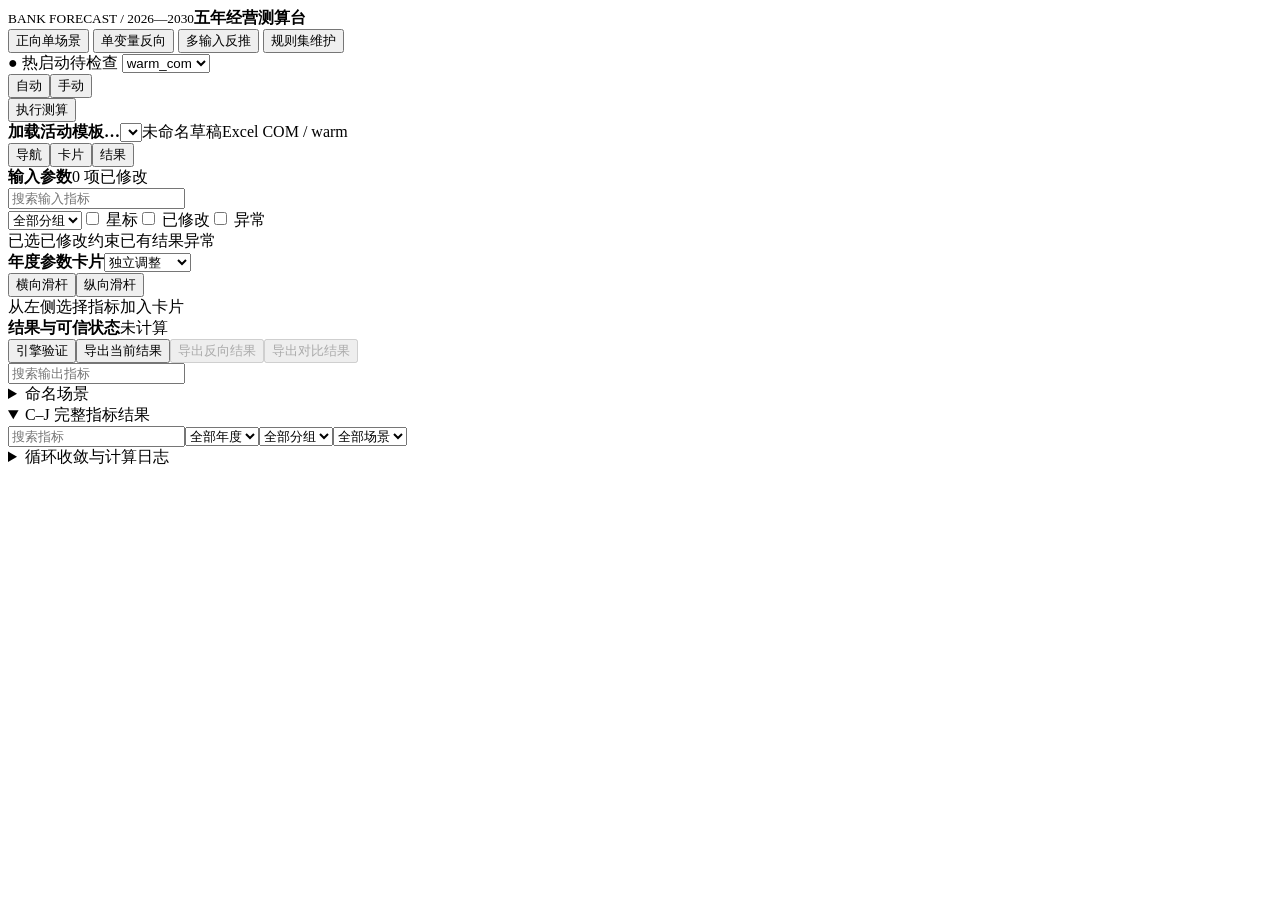
==== web/index.html @ ddeed0e3 "ticket 25: 历史模板只读切换与反向结果启用原因" ====
<!doctype html>
<html lang="zh-CN">
  <head>
    <meta charset="utf-8" />
    <meta name="viewport" content="width=device-width,initial-scale=1" />
    <title>五年经营测算台</title>
    <link rel="stylesheet" href="/style.css" />
  </head>
  <body>
    <div class="shell">
      <header class="topbar">
        <div class="brand"><small>BANK FORECAST / 2026—2030</small><strong>五年经营测算台</strong></div>
        <nav class="module-tabs" aria-label="工作台模块">
          <button class="module-tab active" data-module="forward">正向单场景</button>
          <button class="module-tab" data-module="single">单变量反向</button>
          <button class="module-tab" data-module="multi">多输入反推</button>
          <button class="module-tab" data-module="rules">规则集维护</button>
        </nav>
        <div class="top-actions">
          <span id="workerHealth" class="health" title="点击复查 warm 热启动健康">● 热启动待检查</span>
          <select id="engineMode" title="计算引擎"><option value="warm_com">warm_com</option><option value="cold_com">cold_com</option></select>
          <div id="forwardMode" class="mode"><button data-mode="auto" class="active">自动</button><button data-mode="manual">手动</button></div>
          <button id="calculateTop" class="run">执行测算</button>
        </div>
      </header>
      <div class="context-strip">
        <b id="templateMeta">加载活动模板…</b><select id="templateSwitch" title="模板版本切换：历史版本只读追溯，不能发起新测算"></select><span id="templateMode" class="badge readonly" hidden>历史只读</span><span id="scenarioMeta">未命名草稿</span><span id="engineMeta">Excel COM / warm</span><span id="draftStatus" class="dirty"></span>
      </div>
      <div id="workspaceNotice" class="workspace-notice" hidden></div>
      <nav id="mobilePaneTabs" class="mobile-pane-tabs" aria-label="窄屏区域">
        <button data-mobile-pane="left">导航</button><button data-mobile-pane="center" class="active">卡片</button><button data-mobile-pane="right">结果</button>
      </nav>
      <main id="workspace" class="workspace" data-mobile-pane="center">
        <aside id="leftPane" class="pane left-pane">
          <div class="pane-head"><strong id="leftTitle">输入参数</strong><span id="adjustedCount" class="count">0 项已修改</span></div>
          <input id="search" class="search" placeholder="搜索输入指标" />
          <div class="filters"><select id="group"><option value="">全部分组</option></select><label><input type="checkbox" id="favorites" /> 星标</label><label><input type="checkbox" id="adjusted" /> 已修改</label><label><input type="checkbox" id="pending" /> 异常</label></div>
          <div class="status-legend"><span class="tag selected">已选</span><span class="tag edited">已修改</span><span class="tag constraint">约束</span><span class="tag result">已有结果</span><span class="tag error">异常</span></div>
          <div id="parameterTree" class="groups"></div>
        </aside>
        <div class="pane-resizer" data-resize="left" title="拖动调整；双击恢复"></div>
        <section id="centerPane" class="pane center-pane">
          <div class="center-toolbar"><strong id="centerTitle">年度参数卡片</strong><select id="linkage"><option value="independent">独立调整</option><option value="same_delta">五年同幅</option><option value="same_value">五年同值</option><option value="baseline_ratio">按基准比例</option></select><div id="layoutToggle" class="layout-toggle"><button data-layout="horizontal" class="active">横向滑杆</button><button data-layout="vertical">纵向滑杆</button></div><span class="spacer"></span><div id="cardPages" class="pages"></div></div>
          <div id="editorEmpty" class="empty">从左侧选择指标加入卡片</div>
          <div id="cardGrid" class="card-grid"></div>
          <div id="editor" class="editor" hidden>
            <div class="editor-context"><div><div class="eyebrow" id="editorGroup"></div><h2 id="editorName"></h2><p id="editorSummary"></p></div><div class="ruleline"><span id="editorRule"></span><span id="editorVersion"></span></div></div>
            <div class="control-head"><span>规则驱动编辑 <b id="editMode"></b></span></div>
            <div id="years" class="years"></div>
            <div class="editor-actions"><button id="resetOne">恢复当前指标</button><button class="primary" id="calculate">执行测算</button></div>
            <div id="reverseWorkspace"></div>
            <details><summary>规则追踪</summary><pre id="ruleDetails"></pre></details>
          </div>
        </section>
        <div class="pane-resizer" data-resize="right" title="拖动调整；双击恢复"></div>
        <aside id="rightPane" class="pane right-pane">
          <div class="pane-head"><strong>结果与可信状态</strong><span id="statusBadge" class="badge pending">未计算</span></div>
          <div id="trust" class="trust"></div>
          <div id="taskProgress" class="task-progress" hidden><div id="taskStage">—</div><div id="taskMeta"></div><button id="cancelCalc">取消测算</button></div>
          <div class="output-tools"><button id="engineValidation">引擎验证</button><button id="exportScenario">导出当前结果</button><button id="exportReverse" disabled>导出反向结果</button><button id="exportComparison" disabled>导出对比结果</button></div>
          <div class="output-navigation"><input id="outputSearch" placeholder="搜索输出指标"><div id="outputGroups"></div></div>
          <div id="cards" class="cards"></div>
          <details class="scenarios"><summary>命名场景</summary><div class="scenario-save"><input id="scenarioName" placeholder="场景名称" /><select id="scenarioType"><option value="custom">自定义</option><option value="baseline">基准</option><option value="optimistic">乐观</option><option value="pessimistic">悲观</option></select><button id="saveScenario">保存</button></div><div class="comparison-actions"><label><input type="checkbox" id="comparisonForce" /> 强制刷新</label><button id="startComparison">开始对比</button></div><div id="scenarioList"></div></details>
          <details open><summary>C–J 完整指标结果</summary><div class="detail-filters"><input id="detailSearch" placeholder="搜索指标" /><select id="comparisonYear"><option value="">全部年度</option><option>2026</option><option>2027</option><option>2028</option><option>2029</option><option>2030</option></select><select id="comparisonGroup"><option value="">全部分组</option></select><select id="comparisonScenario"><option value="">全部场景</option></select></div><div id="details" class="details"></div></details>
          <details><summary>循环收敛与计算日志</summary><div id="calculationTrace" class="trace">尚未执行测算</div></details>
        </aside>
        <section id="rulesPane" class="pane rules-pane" hidden>
          <div class="center-toolbar"><strong>规则维护</strong><span class="spacer"></span><span class="rules-hint">普通用户只读；管理员可在页签内登录维护</span><button id="saveDisplayDefaults">管理员：保存当前展示项为全局默认</button></div>
          <iframe id="rulesFrame" title="规则集维护" src="/rules.html?embedded=1"></iframe>
        </section>
      </main>
    </div>
    <script src="/workbench-state.js"></script>
    <script src="/app.js"></script>
  </body>
</html>
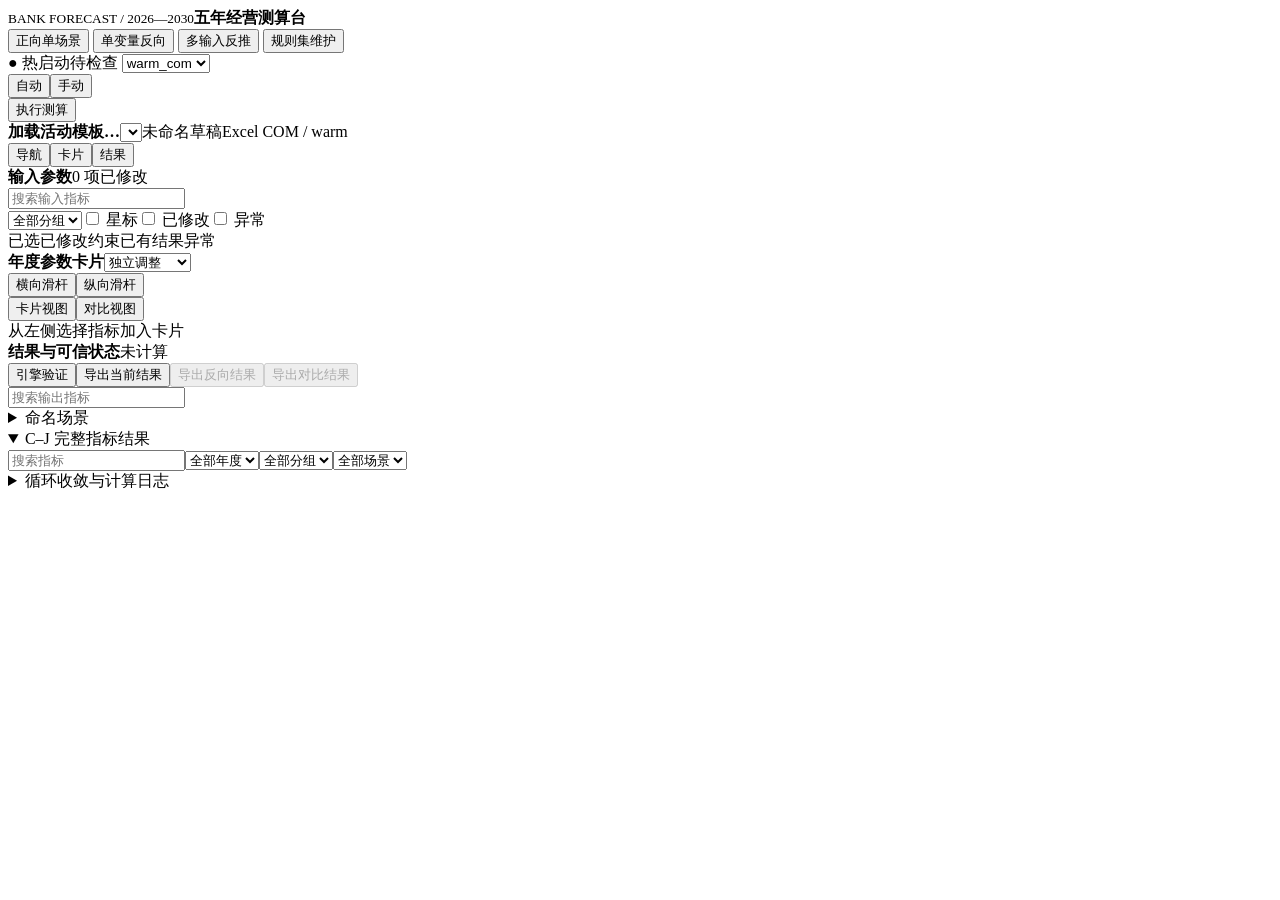
==== commit c81b40df: "ticket 34: 正向对比模式中栏画布（结果与输入差异）" ====
--- a/web/index.html
+++ b/web/index.html
@@ -40,14 +40,26 @@
         </aside>
         <div class="pane-resizer" data-resize="left" title="拖动调整；双击恢复"></div>
         <section id="centerPane" class="pane center-pane">
-          <div class="center-toolbar"><strong id="centerTitle">年度参数卡片</strong><select id="linkage"><option value="independent">独立调整</option><option value="same_delta">五年同幅</option><option value="same_value">五年同值</option><option value="baseline_ratio">按基准比例</option></select><div id="layoutToggle" class="layout-toggle"><button data-layout="horizontal" class="active">横向滑杆</button><button data-layout="vertical">纵向滑杆</button></div><span class="spacer"></span><div id="cardPages" class="pages"></div></div>
+          <div class="center-toolbar"><strong id="centerTitle">年度参数卡片</strong><select id="linkage"><option value="independent">独立调整</option><option value="same_delta">五年同幅</option><option value="same_value">五年同值</option><option value="baseline_ratio">按基准比例</option></select><div id="layoutToggle" class="layout-toggle"><button data-layout="horizontal" class="active">横向滑杆</button><button data-layout="vertical">纵向滑杆</button></div><div id="centerViewToggle" class="layout-toggle"><button data-center-view="cards" class="active">卡片视图</button><button data-center-view="comparison">对比视图</button></div><span class="spacer"></span><div id="cardPages" class="pages"></div></div>
+          <div id="constraintBuilder" class="constraint-builder" hidden>
+            <strong>约束构建器</strong>
+            <input id="cbSearch" placeholder="搜索指标" />
+            <select id="cbMetric" title="约束指标"></select>
+            <select id="cbRelation" title="约束关系"><option value="&lt;">&lt; 小于</option><option value="≤">≤ 小于等于</option><option value="=">= 等于</option><option value="≥" selected>≥ 大于等于</option><option value="&gt;">&gt; 大于</option><option value="between">区间 [a, b]</option></select>
+            <select id="cbScope" title="年份范围"><option value="all">五年同值</option><option value="each">逐年</option><option value="single">单年</option></select>
+            <select id="cbYear" title="约束年份" hidden><option>2026</option><option>2027</option><option>2028</option><option>2029</option><option selected>2030</option></select>
+            <span id="cbValues" class="cb-values"></span>
+            <select id="cbHard" title="软硬"><option value="true">硬约束</option><option value="false">软目标</option></select>
+            <button id="cbAdd" class="primary">添加约束</button>
+          </div>
+          <div id="comparisonCanvas" class="comparison-canvas" hidden></div>
           <div id="editorEmpty" class="empty">从左侧选择指标加入卡片</div>
           <div id="cardGrid" class="card-grid"></div>
           <div id="editor" class="editor" hidden>
             <div class="editor-context"><div><div class="eyebrow" id="editorGroup"></div><h2 id="editorName"></h2><p id="editorSummary"></p></div><div class="ruleline"><span id="editorRule"></span><span id="editorVersion"></span></div></div>
             <div class="control-head"><span>规则驱动编辑 <b id="editMode"></b></span></div>
             <div id="years" class="years"></div>
-            <div class="editor-actions"><button id="resetOne">恢复当前指标</button><button class="primary" id="calculate">执行测算</button></div>
+            <div class="editor-actions"><button id="resetOne">恢复当前指标</button><button id="closeEditor">返回卡片</button><button class="primary" id="calculate">执行测算</button></div>
             <div id="reverseWorkspace"></div>
             <details><summary>规则追踪</summary><pre id="ruleDetails"></pre></details>
           </div>
@@ -59,7 +71,7 @@
           <div id="taskProgress" class="task-progress" hidden><div id="taskStage">—</div><div id="taskMeta"></div><button id="cancelCalc">取消测算</button></div>
           <div class="output-tools"><button id="engineValidation">引擎验证</button><button id="exportScenario">导出当前结果</button><button id="exportReverse" disabled>导出反向结果</button><button id="exportComparison" disabled>导出对比结果</button></div>
           <div class="output-navigation"><input id="outputSearch" placeholder="搜索输出指标"><div id="outputGroups"></div></div>
-          <div id="cards" class="cards"></div>
+          <div id="cards" class="cards" hidden></div>
           <details class="scenarios"><summary>命名场景</summary><div class="scenario-save"><input id="scenarioName" placeholder="场景名称" /><select id="scenarioType"><option value="custom">自定义</option><option value="baseline">基准</option><option value="optimistic">乐观</option><option value="pessimistic">悲观</option></select><button id="saveScenario">保存</button></div><div class="comparison-actions"><label><input type="checkbox" id="comparisonForce" /> 强制刷新</label><button id="startComparison">开始对比</button></div><div id="scenarioList"></div></details>
           <details open><summary>C–J 完整指标结果</summary><div class="detail-filters"><input id="detailSearch" placeholder="搜索指标" /><select id="comparisonYear"><option value="">全部年度</option><option>2026</option><option>2027</option><option>2028</option><option>2029</option><option>2030</option></select><select id="comparisonGroup"><option value="">全部分组</option></select><select id="comparisonScenario"><option value="">全部场景</option></select></div><div id="details" class="details"></div></details>
           <details><summary>循环收敛与计算日志</summary><div id="calculationTrace" class="trace">尚未执行测算</div></details>
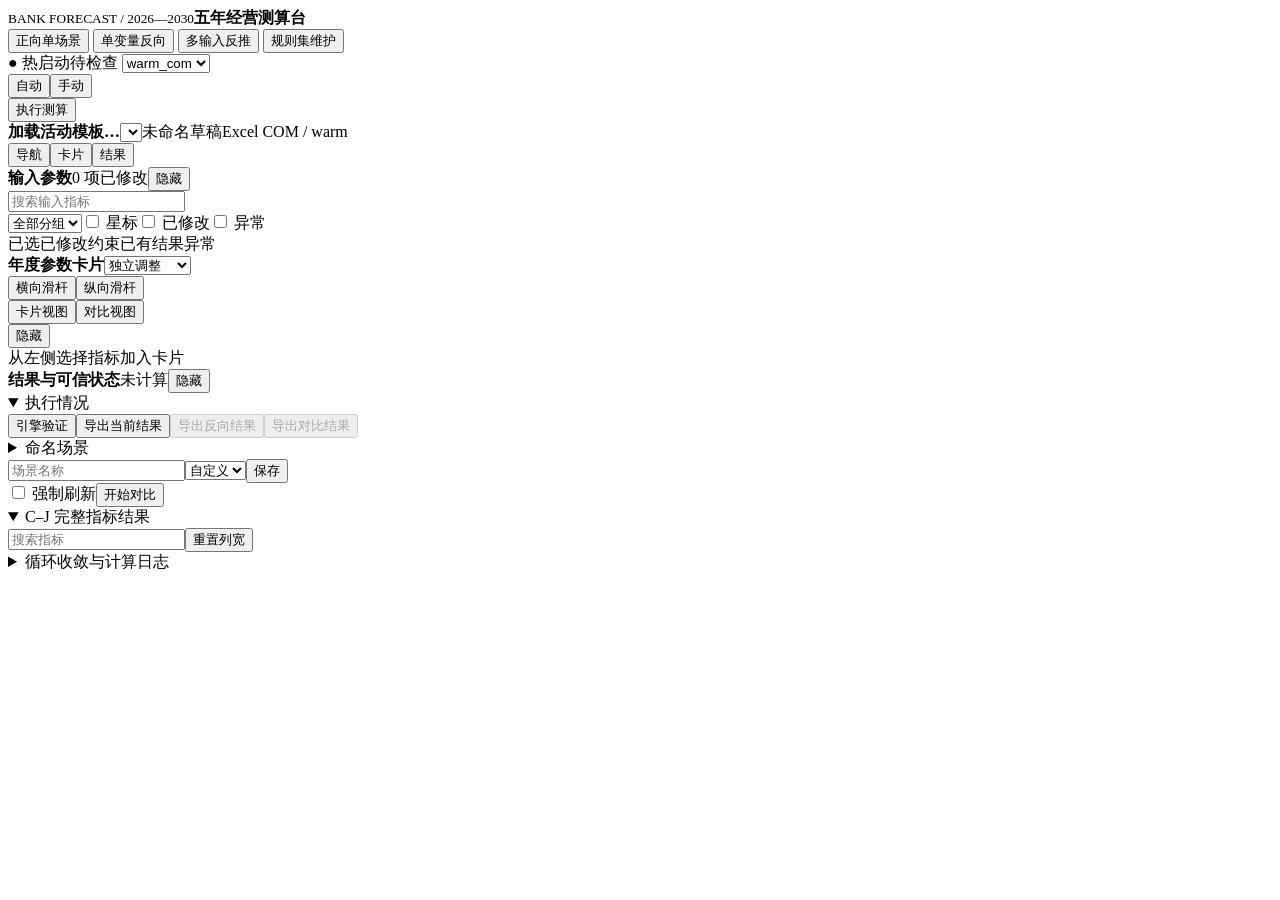
==== commit c84e9b9e: "活动模板可选、固定管理员令牌与界面布局重构 - 活动模板改为可选择：启动器 --template 传入，启动时导入模版/全部模板，   current-template.json 持久化，前端"设为当" ====
--- a/web/index.html
+++ b/web/index.html
@@ -24,7 +24,7 @@
         </div>
       </header>
       <div class="context-strip">
-        <b id="templateMeta">加载活动模板…</b><select id="templateSwitch" title="模板版本切换：历史版本只读追溯，不能发起新测算"></select><span id="templateMode" class="badge readonly" hidden>历史只读</span><span id="scenarioMeta">未命名草稿</span><span id="engineMeta">Excel COM / warm</span><span id="draftStatus" class="dirty"></span>
+        <b id="templateMeta">加载活动模板…</b><select id="templateSwitch" title="查看已导入模板"></select><button id="setCurrentTemplate" title="将所选模板设为当前可编辑模板（需要管理员登录）" hidden>设为当前模板</button><span id="templateMode" class="badge readonly" hidden>历史只读</span><span id="scenarioMeta">未命名草稿</span><span id="engineMeta">Excel COM / warm</span><span id="draftStatus" class="dirty"></span>
       </div>
       <div id="workspaceNotice" class="workspace-notice" hidden></div>
       <nav id="mobilePaneTabs" class="mobile-pane-tabs" aria-label="窄屏区域">
@@ -32,15 +32,15 @@
       </nav>
       <main id="workspace" class="workspace" data-mobile-pane="center">
         <aside id="leftPane" class="pane left-pane">
-          <div class="pane-head"><strong id="leftTitle">输入参数</strong><span id="adjustedCount" class="count">0 项已修改</span></div>
+          <div class="pane-head"><strong id="leftTitle">输入参数</strong><span class="pane-head-actions"><span id="adjustedCount" class="count">0 项已修改</span><button id="toggleLeftPane" type="button" title="隐藏输入参数">隐藏</button></span></div>
           <input id="search" class="search" placeholder="搜索输入指标" />
           <div class="filters"><select id="group"><option value="">全部分组</option></select><label><input type="checkbox" id="favorites" /> 星标</label><label><input type="checkbox" id="adjusted" /> 已修改</label><label><input type="checkbox" id="pending" /> 异常</label></div>
           <div class="status-legend"><span class="tag selected">已选</span><span class="tag edited">已修改</span><span class="tag constraint">约束</span><span class="tag result">已有结果</span><span class="tag error">异常</span></div>
           <div id="parameterTree" class="groups"></div>
         </aside>
         <div class="pane-resizer" data-resize="left" title="拖动调整；双击恢复"></div>
-        <section id="centerPane" class="pane center-pane">
-          <div class="center-toolbar"><strong id="centerTitle">年度参数卡片</strong><select id="linkage"><option value="independent">独立调整</option><option value="same_delta">五年同幅</option><option value="same_value">五年同值</option><option value="baseline_ratio">按基准比例</option></select><div id="layoutToggle" class="layout-toggle"><button data-layout="horizontal" class="active">横向滑杆</button><button data-layout="vertical">纵向滑杆</button></div><div id="centerViewToggle" class="layout-toggle"><button data-center-view="cards" class="active">卡片视图</button><button data-center-view="comparison">对比视图</button></div><span class="spacer"></span><div id="cardPages" class="pages"></div></div>
+          <section id="centerPane" class="pane center-pane">
+          <div class="center-toolbar"><strong id="centerTitle">年度参数卡片</strong><select id="linkage"><option value="independent">独立调整</option><option value="same_delta">五年同幅</option><option value="same_value">五年同值</option><option value="baseline_ratio">按基准比例</option></select><div id="layoutToggle" class="layout-toggle"><button data-layout="horizontal" class="active">横向滑杆</button><button data-layout="vertical">纵向滑杆</button></div><div id="centerViewToggle" class="layout-toggle"><button data-center-view="cards" class="active">卡片视图</button><button data-center-view="comparison">对比视图</button></div><span class="spacer"></span><div id="cardPages" class="pages"></div><button id="toggleCenterPane" type="button" title="隐藏年度参数卡片">隐藏</button></div>
           <div id="constraintBuilder" class="constraint-builder" hidden>
             <strong>约束构建器</strong>
             <input id="cbSearch" placeholder="搜索指标" />
@@ -64,18 +64,19 @@
             <details><summary>规则追踪</summary><pre id="ruleDetails"></pre></details>
           </div>
         </section>
-        <div class="pane-resizer" data-resize="right" title="拖动调整；双击恢复"></div>
-        <aside id="rightPane" class="pane right-pane">
-          <div class="pane-head"><strong>结果与可信状态</strong><span id="statusBadge" class="badge pending">未计算</span></div>
-          <div id="trust" class="trust"></div>
-          <div id="taskProgress" class="task-progress" hidden><div id="taskStage">—</div><div id="taskMeta"></div><button id="cancelCalc">取消测算</button></div>
-          <div class="output-tools"><button id="engineValidation">引擎验证</button><button id="exportScenario">导出当前结果</button><button id="exportReverse" disabled>导出反向结果</button><button id="exportComparison" disabled>导出对比结果</button></div>
-          <div class="output-navigation"><input id="outputSearch" placeholder="搜索输出指标"><div id="outputGroups"></div></div>
-          <div id="cards" class="cards" hidden></div>
-          <details class="scenarios"><summary>命名场景</summary><div class="scenario-save"><input id="scenarioName" placeholder="场景名称" /><select id="scenarioType"><option value="custom">自定义</option><option value="baseline">基准</option><option value="optimistic">乐观</option><option value="pessimistic">悲观</option></select><button id="saveScenario">保存</button></div><div class="comparison-actions"><label><input type="checkbox" id="comparisonForce" /> 强制刷新</label><button id="startComparison">开始对比</button></div><div id="scenarioList"></div></details>
-          <details open><summary>C–J 完整指标结果</summary><div class="detail-filters"><input id="detailSearch" placeholder="搜索指标" /><select id="comparisonYear"><option value="">全部年度</option><option>2026</option><option>2027</option><option>2028</option><option>2029</option><option>2030</option></select><select id="comparisonGroup"><option value="">全部分组</option></select><select id="comparisonScenario"><option value="">全部场景</option></select></div><div id="details" class="details"></div></details>
+          <div class="pane-resizer" data-resize="right" title="拖动调整；双击恢复"></div>
+          <aside id="rightPane" class="pane right-pane">
+          <div class="pane-head"><strong>结果与可信状态</strong><span class="pane-head-actions"><span id="statusBadge" class="badge pending">未计算</span><button id="toggleRightPane" type="button" title="隐藏结果与可信状态">隐藏</button></span></div>
+          <section class="execution-status panel-scroll"><details open><summary>执行情况</summary></details><div class="panel-scroll-content"><div id="trust" class="trust"></div><div id="taskProgress" class="task-progress" hidden><div id="taskStage">—</div><div id="taskMeta"></div><button id="cancelCalc">取消测算</button></div><div class="output-tools"><button id="engineValidation">引擎验证</button><button id="exportScenario">导出当前结果</button><button id="exportReverse" disabled>导出反向结果</button><button id="exportComparison" disabled>导出对比结果</button></div><div id="cards" class="cards" hidden></div></div></section>
+          <div class="right-section-resizer" data-right-resize="execution" title="拖动调整执行情况高度"></div>
+          <section class="scenarios panel-scroll"><details><summary>命名场景</summary></details><div class="panel-scroll-content"><div class="scenario-save"><input id="scenarioName" placeholder="场景名称" /><select id="scenarioType"><option value="custom">自定义</option><option value="baseline">基准</option><option value="optimistic">乐观</option><option value="pessimistic">悲观</option></select><button id="saveScenario">保存</button></div><div class="comparison-actions"><label><input type="checkbox" id="comparisonForce" /> 强制刷新</label><button id="startComparison">开始对比</button></div><div id="scenarioList"></div></div></section>
+          <div class="right-section-resizer" data-right-resize="scenarios" title="拖动调整命名场景高度"></div>
+          <section class="results-details panel-scroll"><details open><summary>C–J 完整指标结果</summary></details><div class="panel-scroll-content"><div class="detail-filters"><input id="detailSearch" placeholder="搜索指标" /><button id="resetResultColumns" type="button">重置列宽</button></div><div id="details" class="details"></div></div></section>
           <details><summary>循环收敛与计算日志</summary><div id="calculationTrace" class="trace">尚未执行测算</div></details>
         </aside>
+        <button id="showLeftPane" class="pane-reveal pane-reveal-left" type="button" hidden>展开输入参数</button>
+        <button id="showCenterPane" class="pane-reveal pane-reveal-center" type="button" hidden>展开年度参数卡片</button>
+        <button id="showRightPane" class="pane-reveal pane-reveal-right" type="button" hidden>展开结果</button>
         <section id="rulesPane" class="pane rules-pane" hidden>
           <div class="center-toolbar"><strong>规则维护</strong><span class="spacer"></span><span class="rules-hint">普通用户只读；管理员可在页签内登录维护</span><button id="saveDisplayDefaults">管理员：保存当前展示项为全局默认</button></div>
           <iframe id="rulesFrame" title="规则集维护" src="/rules.html?embedded=1"></iframe>
